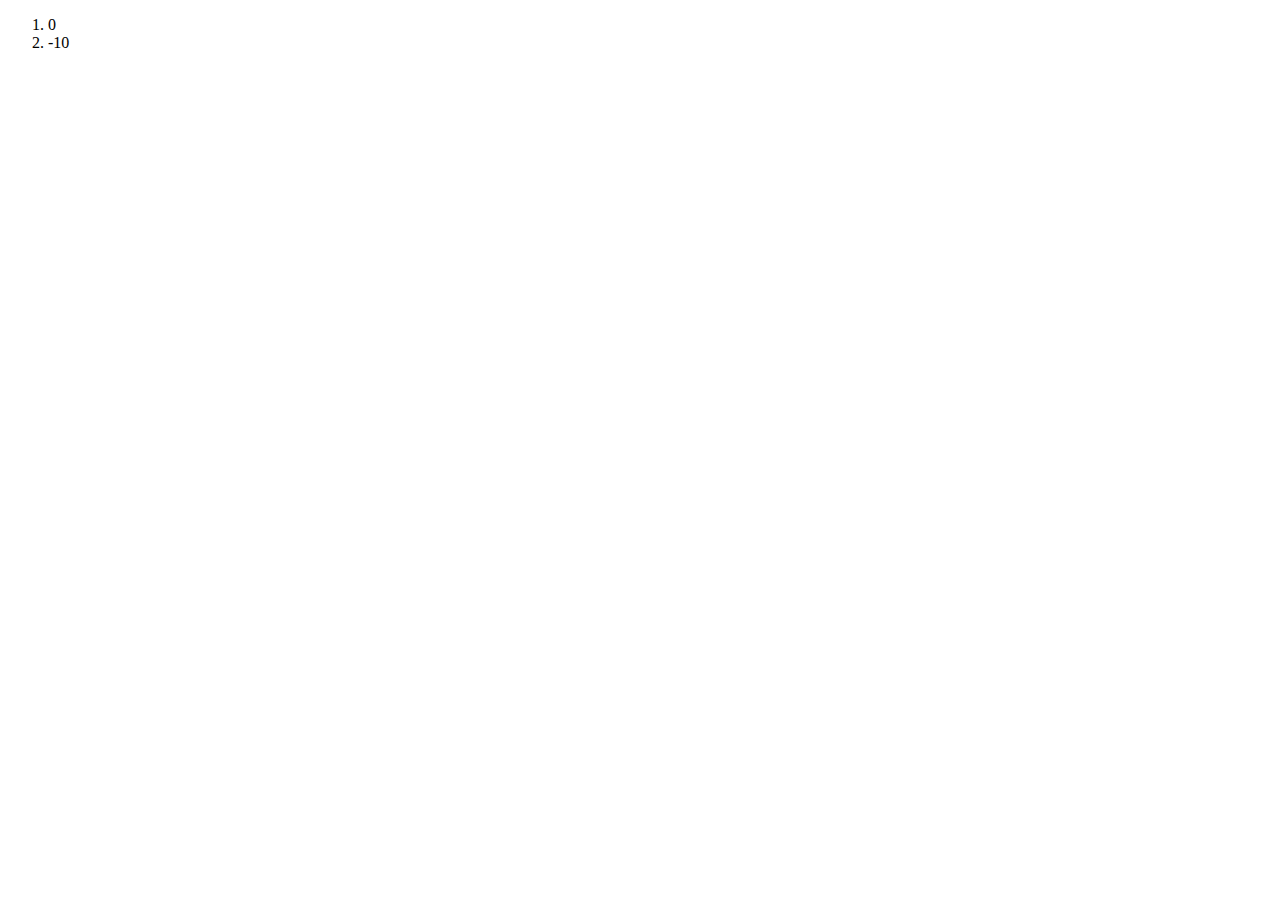
==== eloquentjavascript/index.html @ 1407708b "Add files via upload" ====
<!DOCTYPE html>
<html lang="en">
<head>
    <meta charset="UTF-8">
    <title>Title</title>
    <link rel = "stylesheet" href="css/style.css">
    <style>
      h1{
	     color: green;
         }
    </style>

    <script src="4_eloquentJS.js"></script>
    <script src="jquery-3.1.1.min.js"></script>


</head>

<body>
<ol id="list">

</ol>
<script>min(0, 10) </script>
<script>min(0, -10) </script>

</body>
</html>
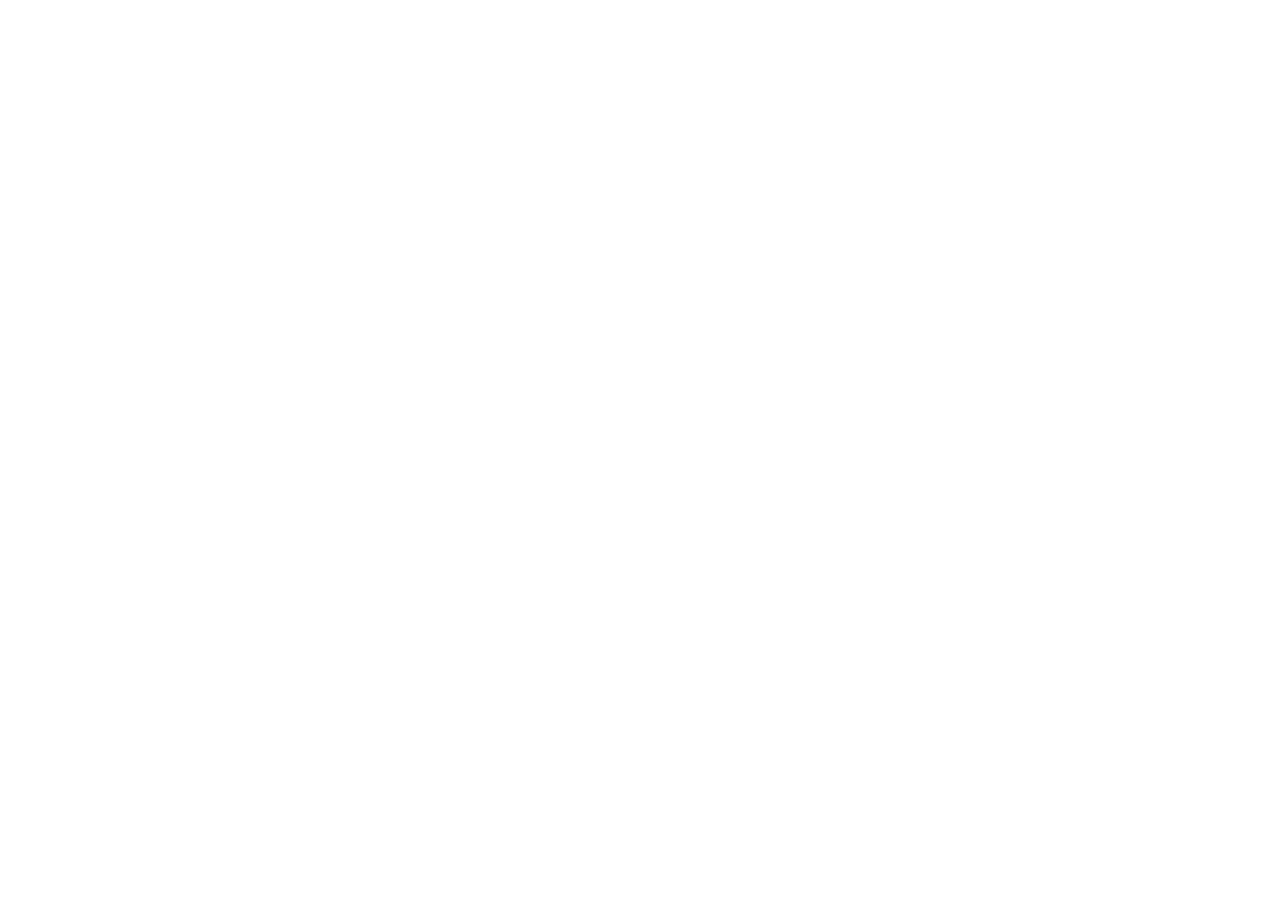
==== commit 1f749ec4: "add new tasks up to 15" ====
--- a/eloquentjavascript/index.html
+++ b/eloquentjavascript/index.html
@@ -9,8 +9,26 @@
 	     color: green;
          }
     </style>
-
+    <script src="1_eloquentJS.js"></script>
+    <script src="2_eloquentJS.js"></script>
+    <script src="3_eloquentJS.js"></script>
     <script src="4_eloquentJS.js"></script>
+    <script src="5_eloquentJS.js"></script>
+    <script src="6_eloquentJS.js"></script>
+    <script src="7_eloquentJS.js"></script>
+    <script src="8_eloquentJS.js"></script>
+    <script src="9_eloquentJS.js"></script>
+    <script src="10_eloquentJS.js"></script>
+    <script src="11_eloquentJS.js"></script>
+    <script src="12_eloquentJS.js"></script>
+    <script src="13_eloquentJS.js"></script>
+    <script src="14_eloquentJS.js"></script>
+    <script src="15_eloquentJS.js"></script>
+    <script src="16_eloquentJS.js"></script>
+    <script src="17_eloquentJS.js"></script>
+    <script src="18_eloquentJS.js"></script>
+    <script src="19_eloquentJS.js"></script>
+    <script src="20_eloquentJS.js"></script>
     <script src="jquery-3.1.1.min.js"></script>
 
 
@@ -20,8 +38,37 @@
 <ol id="list">
 
 </ol>
+
+<!--
+<script>triangle() </script>
+<script>fizzBuzz() </script>
+<script>board() </script>
 <script>min(0, 10) </script>
 <script>min(0, -10) </script>
-
+<script>isEven(50) </script>
+<script>isEven(75) </script>
+<script>isEven(-1) </script>
+<script>contBeans("bubbles","b") </script>
+<script>range(1, 10);</script>
+<script>sum(range(1, 10));</script>
+<script>range(5, 2, -1);</script>
+<script>reverseArray(["A", "B", "C"])</script>
+<script>var arrayValue = [1, 2, 3, 4, 5]; reverseArrayInPlace(arrayValue);</script>
+<script> var obj = {here: {is: "an"}, object: 2}; deepEqual(obj, obj);</script>
+<script> deepEqual(obj, {here: 1, object: 2})</script>
+<script> var obj = {here: {is: "an"}, object: 2}; deepEqual(obj, {here: {is: "an"}, object: 2})</script>
+<script> var arrays = [[1, 2, 3], [4, 5], [6]]; convolution(arrays);</script>
+<script>
+    var arr = [NaN, NaN, NaN];
+    console.log( arr.every(checkNan) ); // → true
+    var arr1 = [NaN, NaN, 4];
+    console.log( arr1.every(checkNan) );// → false
+    var arr2 = [NaN, 3, 4];
+    console.log( arr2.some(checkNan) );// → true
+    var arr3 = [2, 3, 4];
+    console.log( arr3.some(checkNan) ); // → false
+</script>
+!-->
+<script> </script>
 </body>
 </html>
